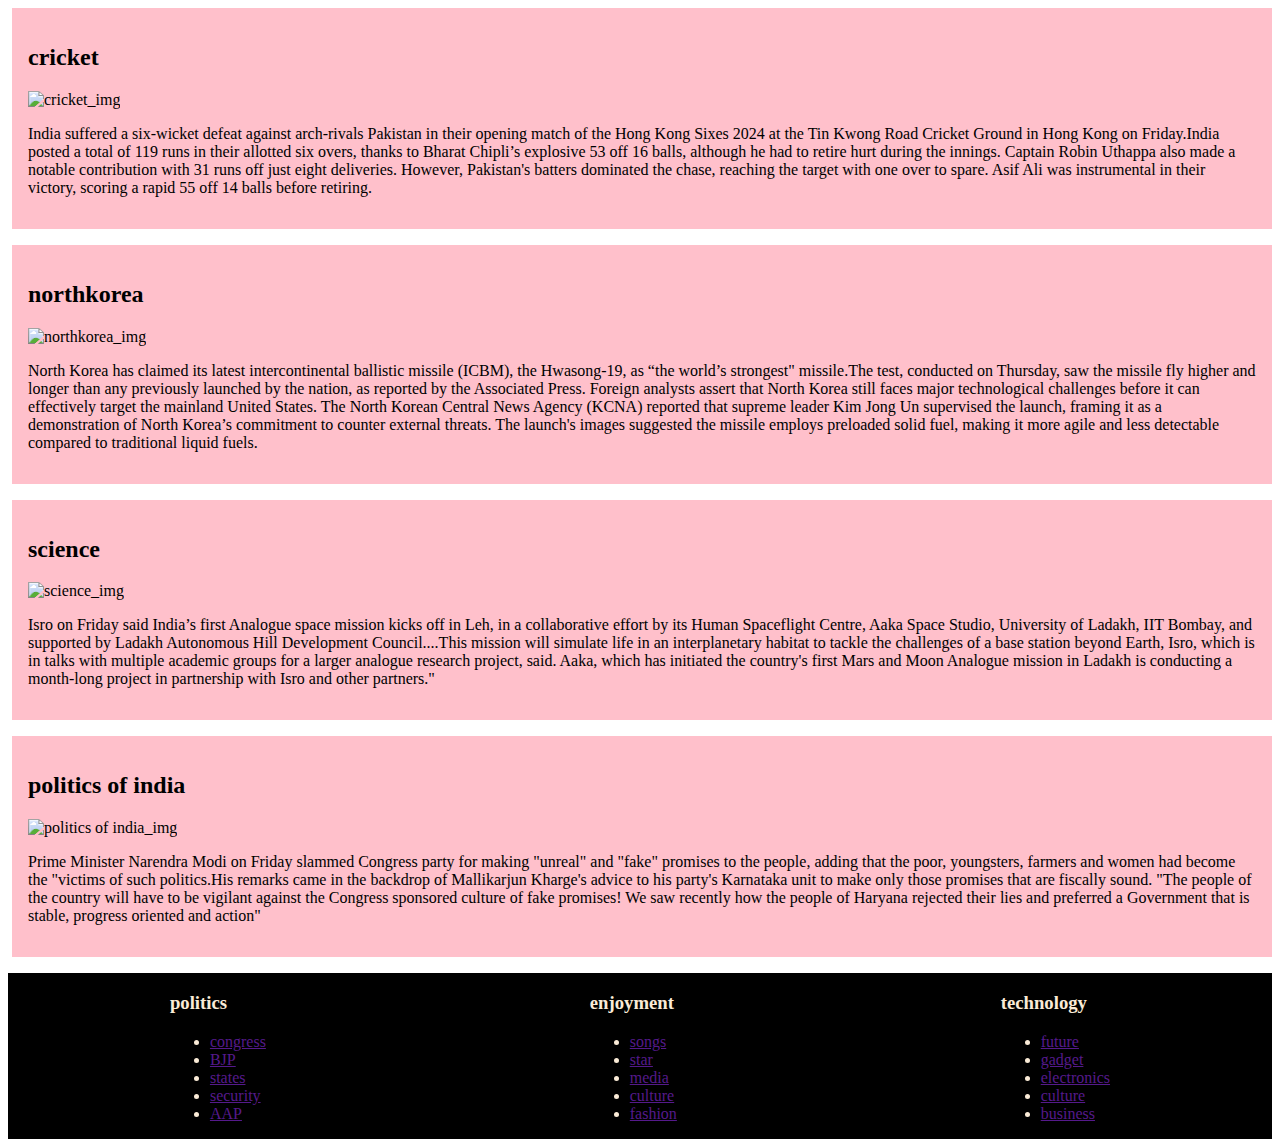
==== index2.html @ 42f47014 "Add files via upload" ====
<!DOCTYPE html>
<html>
    <head>
        <meta charset="UTF-8">
        <meta http-equiv="X-UA-compatible" content="IE-edge">
        <meta name="viewport" content="width=device-width, initial-scale=1.0">
        <title>Times Of India</title>
        <link rel="stylesheet" href="padmaja.css">
    </head>
    <body>
        <div class="container">
            <div class="header">
            </div>
            <div id="divider">
                <div class="news">
                </div>
                <div class="sidebar">
                    <div class="pins">
                        <h2>cricket</h2>
<img src="https://static.toiimg.com/thumb/msid-114852132,imgsize-53448,width-400,resizemode-4/114852132.jpg" alt="cricket_img">
<p>India suffered a six-wicket defeat against arch-rivals Pakistan in their opening match of the Hong Kong Sixes 2024 at the Tin Kwong Road Cricket Ground in Hong Kong on Friday.India posted a total of 119 runs in their allotted six overs, thanks to Bharat Chipli’s explosive 53 off 16 balls, although he had to retire hurt during the innings.
    Captain Robin Uthappa also made a notable contribution with 31 runs off just eight deliveries.
    However, Pakistan's batters dominated the chase, reaching the target with one over to spare. Asif Ali was instrumental in their victory, scoring a rapid 55 off 14 balls before retiring.</p>
                    </div>
                    <div class="pins">
                        <h2>northkorea</h2>
<img src="https://static.toiimg.com/thumb/msid-114834746,imgsize-831746,width-400,resizemode-4/114834746.jpg" alt="northkorea_img">
<p>North Korea has claimed its latest intercontinental ballistic missile (ICBM), the Hwasong-19, as “the world’s strongest" missile.The test, conducted on Thursday, saw the missile fly higher and longer than any previously launched by the nation, as reported by the Associated Press. Foreign analysts assert that North Korea still faces major technological challenges before it can effectively target the mainland United States.
    The North Korean Central News Agency (KCNA) reported that supreme leader Kim Jong Un supervised the launch, framing it as a demonstration of North Korea’s commitment to counter external threats. The launch's images suggested the missile employs preloaded solid fuel, making it more agile and less detectable compared to traditional liquid fuels.</p>
                    </div>
                    <div class="pins">
                        <h2>science</h2>
<img src="https://static.toiimg.com/thumb/msid-114842620,imgsize-1059672,width-400,resizemode-4/114842620.jpg" alt="science_img">
<p> Isro on Friday said India’s first Analogue space mission kicks off in Leh, in a collaborative effort by its Human Spaceflight Centre, Aaka Space Studio, University of Ladakh, IIT Bombay, and supported by Ladakh Autonomous Hill Development Council....This mission will simulate life in an interplanetary habitat to tackle the challenges of a base station beyond Earth, Isro, which is in talks with multiple academic groups for a larger analogue research project, said.
    Aaka, which has initiated the country's first Mars and Moon Analogue mission in Ladakh is conducting a month-long project in partnership with Isro and other partners."</p>
                    </div>
                    <div class="pins">
                        <h2>politics of india</h2>
<img src="https://static.toiimg.com/thumb/msid-114851613,imgsize-861620,width-400,resizemode-4/114851613.jpg" alt="politics of india_img">
<p>Prime Minister Narendra Modi on Friday slammed Congress party for making "unreal" and "fake" promises to the people, adding that the poor, youngsters, farmers and women had become the "victims of such politics.His remarks came in the backdrop of Mallikarjun Kharge's advice to his party's Karnataka unit to make only those promises that are fiscally sound.
    "The people of the country will have to be vigilant against the Congress sponsored culture of fake promises! We saw recently how the people of Haryana rejected their lies and preferred a Government that is stable, progress oriented and action"</p>
                    </div>
                </div>
            </div>
        </div>
       <div class="footer">
        <div class="bottomlinks">
        <h3>politics</h3>
        <ul>
            <li><a href="">congress</a></li>
            <li><a href="">BJP</a></li>
            <li><a href="">states</a></li>
            <li><a href="">security</a></li>
            <li><a href="">AAP</a></li>
        </ul>
       </div>

       <div class="bottomlinks">
        <h3>enjoyment</h3>
        <ul>
            <li><a href="">songs</a></li>
            <li><a href="">star</a></li>
            <li><a href="">media</a></li>
            <li><a href="">culture</a></li>
            <li><a href="">fashion</a></li>
        </ul>
       </div>

       <div class="bottomlinks">
        <h3>technology</h3>
        <ul>
            <li><a href="">future</a></li>
            <li><a href="">gadget</a></li>
            <li><a href="">electronics</a></li>
            <li><a href="">culture</a></li>
            <li><a href="">business</a></li>
        </ul>
       </div>
       </div>
    </body>
</html>
---- padmaja.css ----
.container{
    display: flex;
}
.header{
    box-sizing:border-box;
    width:1000;
    text-align:center;
}
.news{
    display: flex;
    flex-direction:row;
    flex-wrap:wrap;
}
.big{
    width:600px;
}
.medium{
    flex:2;
}
.small{
    flex:1;
}
#divider{
    display: flex;
}
.sidebar{
    box-sizing:border-box;
    flex: 1;
    margin-left: 4px;
}
.pins{
    padding: 1rem;
    margin-bottom: 1rem;
    background-color: pink;
}
.footer{
    display: flex;
    flex-direction: row;
    justify-content: space-around;
    background-color: black;
    color: antiquewhite;
}
.bottomlinks{
    list-style: none;
    padding: 0;
}
.img_src{
    width:500px;
    height:500px;
    text-align:center;
}
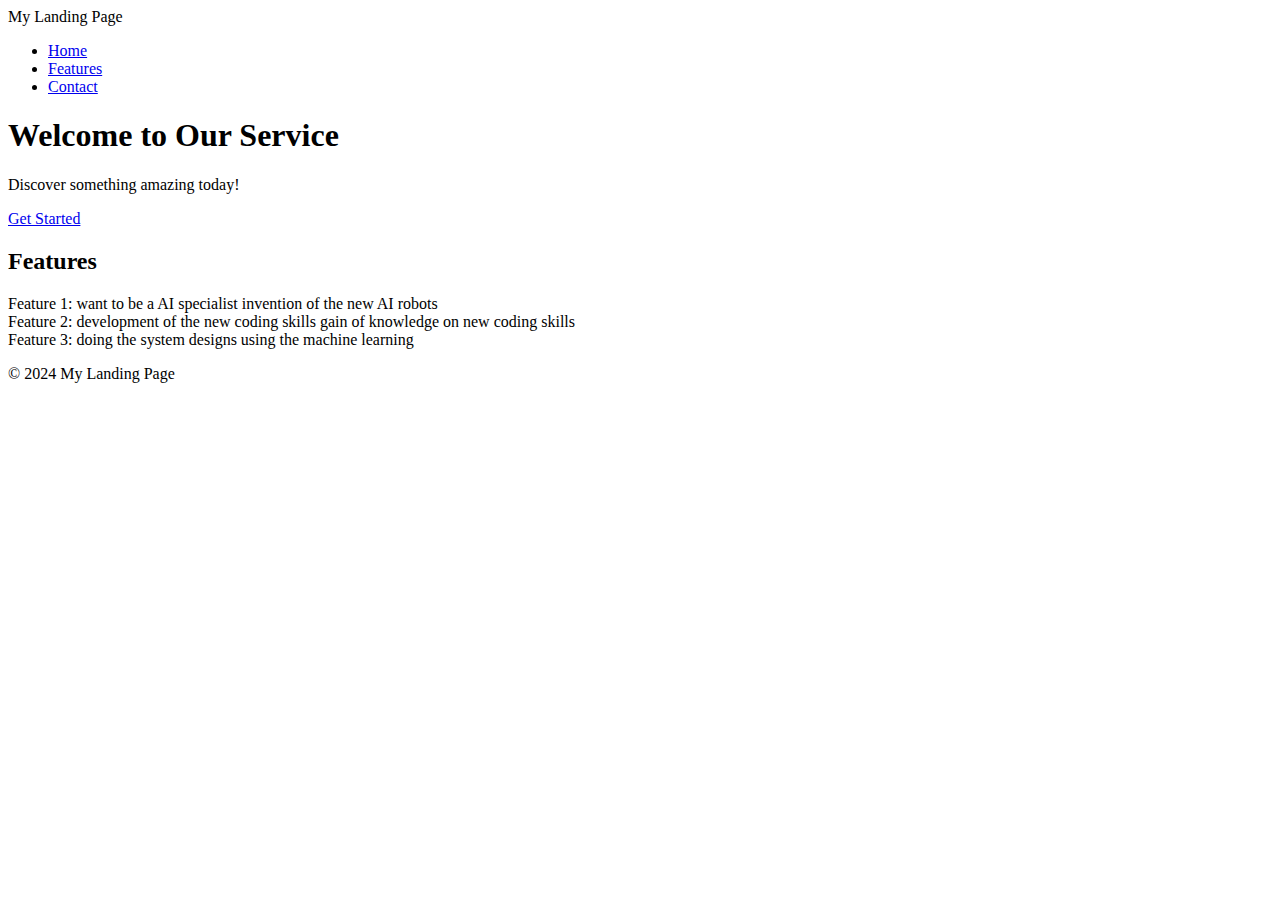
==== commit d1bb1bd4: "Update index2.html" ====
--- a/index2.html
+++ b/index2.html
@@ -1,81 +1,49 @@
 <!DOCTYPE html>
-<html>
-    <head>
-        <meta charset="UTF-8">
-        <meta http-equiv="X-UA-compatible" content="IE-edge">
-        <meta name="viewport" content="width=device-width, initial-scale=1.0">
-        <title>Times Of India</title>
-        <link rel="stylesheet" href="padmaja.css">
-    </head>
-    <body>
-        <div class="container">
-            <div class="header">
-            </div>
-            <div id="divider">
-                <div class="news">
-                </div>
-                <div class="sidebar">
-                    <div class="pins">
-                        <h2>cricket</h2>
-<img src="https://static.toiimg.com/thumb/msid-114852132,imgsize-53448,width-400,resizemode-4/114852132.jpg" alt="cricket_img">
-<p>India suffered a six-wicket defeat against arch-rivals Pakistan in their opening match of the Hong Kong Sixes 2024 at the Tin Kwong Road Cricket Ground in Hong Kong on Friday.India posted a total of 119 runs in their allotted six overs, thanks to Bharat Chipli’s explosive 53 off 16 balls, although he had to retire hurt during the innings.
-    Captain Robin Uthappa also made a notable contribution with 31 runs off just eight deliveries.
-    However, Pakistan's batters dominated the chase, reaching the target with one over to spare. Asif Ali was instrumental in their victory, scoring a rapid 55 off 14 balls before retiring.</p>
-                    </div>
-                    <div class="pins">
-                        <h2>northkorea</h2>
-<img src="https://static.toiimg.com/thumb/msid-114834746,imgsize-831746,width-400,resizemode-4/114834746.jpg" alt="northkorea_img">
-<p>North Korea has claimed its latest intercontinental ballistic missile (ICBM), the Hwasong-19, as “the world’s strongest" missile.The test, conducted on Thursday, saw the missile fly higher and longer than any previously launched by the nation, as reported by the Associated Press. Foreign analysts assert that North Korea still faces major technological challenges before it can effectively target the mainland United States.
-    The North Korean Central News Agency (KCNA) reported that supreme leader Kim Jong Un supervised the launch, framing it as a demonstration of North Korea’s commitment to counter external threats. The launch's images suggested the missile employs preloaded solid fuel, making it more agile and less detectable compared to traditional liquid fuels.</p>
-                    </div>
-                    <div class="pins">
-                        <h2>science</h2>
-<img src="https://static.toiimg.com/thumb/msid-114842620,imgsize-1059672,width-400,resizemode-4/114842620.jpg" alt="science_img">
-<p> Isro on Friday said India’s first Analogue space mission kicks off in Leh, in a collaborative effort by its Human Spaceflight Centre, Aaka Space Studio, University of Ladakh, IIT Bombay, and supported by Ladakh Autonomous Hill Development Council....This mission will simulate life in an interplanetary habitat to tackle the challenges of a base station beyond Earth, Isro, which is in talks with multiple academic groups for a larger analogue research project, said.
-    Aaka, which has initiated the country's first Mars and Moon Analogue mission in Ladakh is conducting a month-long project in partnership with Isro and other partners."</p>
-                    </div>
-                    <div class="pins">
-                        <h2>politics of india</h2>
-<img src="https://static.toiimg.com/thumb/msid-114851613,imgsize-861620,width-400,resizemode-4/114851613.jpg" alt="politics of india_img">
-<p>Prime Minister Narendra Modi on Friday slammed Congress party for making "unreal" and "fake" promises to the people, adding that the poor, youngsters, farmers and women had become the "victims of such politics.His remarks came in the backdrop of Mallikarjun Kharge's advice to his party's Karnataka unit to make only those promises that are fiscally sound.
-    "The people of the country will have to be vigilant against the Congress sponsored culture of fake promises! We saw recently how the people of Haryana rejected their lies and preferred a Government that is stable, progress oriented and action"</p>
-                    </div>
-                </div>
-            </div>
-        </div>
-       <div class="footer">
-        <div class="bottomlinks">
-        <h3>politics</h3>
-        <ul>
-            <li><a href="">congress</a></li>
-            <li><a href="">BJP</a></li>
-            <li><a href="">states</a></li>
-            <li><a href="">security</a></li>
-            <li><a href="">AAP</a></li>
-        </ul>
-       </div>
+<html lang="en">
+<head>
+  <meta charset="UTF-8">
+  <meta name="viewport" content="width=device-width, initial-scale=1.0">
+  <title>Landing Page</title>
+  <link href="https://fonts.googleapis.com/css2?family=Roboto:wght@400;700&display=swap" rel="stylesheet">
+  <link rel="stylesheet" href="padmaja.css">
+</head>
+<body>
+  <header>
+    <div class="logo">My Landing Page</div>
+    <nav>
+      <ul>
+        <li><a href="#">Home</a></li>
+        <li><a href="#">Features</a></li>
+        <li><a href="#">Contact</a></li>
+      </ul>
+    </nav>
+  </header>
 
-       <div class="bottomlinks">
-        <h3>enjoyment</h3>
-        <ul>
-            <li><a href="">songs</a></li>
-            <li><a href="">star</a></li>
-            <li><a href="">media</a></li>
-            <li><a href="">culture</a></li>
-            <li><a href="">fashion</a></li>
-        </ul>
-       </div>
+  <main>
+    <section class="hero">
+      <h1>Welcome to Our Service</h1>
+      <p>Discover something amazing today!</p>
+      <a href="#" class="cta-button">Get Started</a>
+    </section>
 
-       <div class="bottomlinks">
-        <h3>technology</h3>
-        <ul>
-            <li><a href="">future</a></li>
-            <li><a href="">gadget</a></li>
-            <li><a href="">electronics</a></li>
-            <li><a href="">culture</a></li>
-            <li><a href="">business</a></li>
-        </ul>
-       </div>
-       </div>
-    </body>
-</html>+    <section class="features">
+      <h2>Features</h2>
+      <div class="feature-item">Feature 1:
+        want to be a AI specialist
+        invention of the new AI robots
+      </div>
+      <div class="feature-item">Feature 2:
+        development of the new coding skills
+        gain of knowledge on new coding skills
+      </div>
+      <div class="feature-item">Feature 3:
+        doing the system designs using the machine learning
+      </div>
+    </section>
+  </main>
+
+  <footer>
+    <p>&copy; 2024 My Landing Page</p>
+  </footer>
+</body>
+</html>
